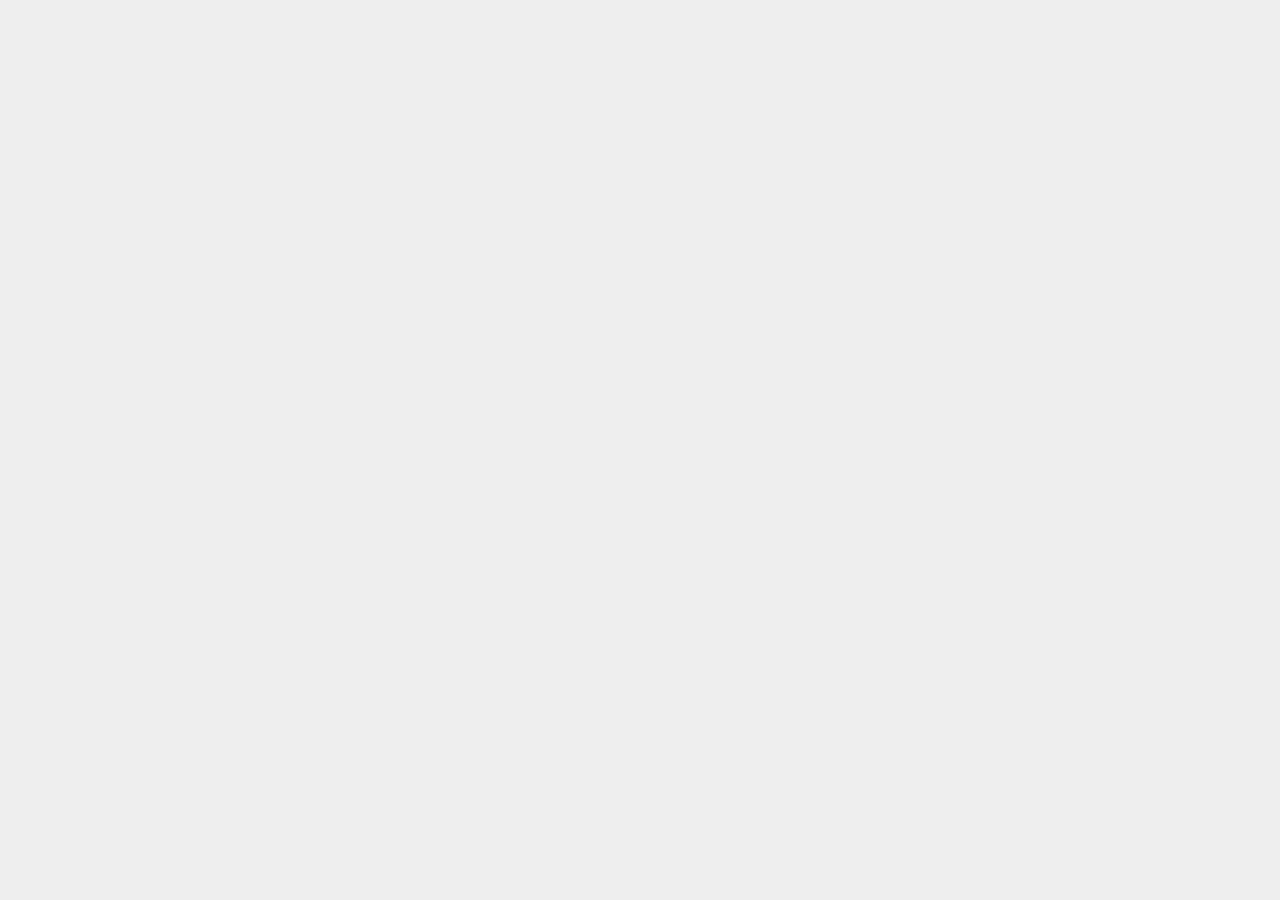
==== index.html @ d08f0380 "initial commit" ====
<!DOCTYPE html>
<html lang="en">
<head>

  <meta charset="UTF-8">
  <meta name="viewport" content="width=device-width, initial-scale=1.0">

  <link rel="stylesheet" href="index.css">

  <title>JSON Server</title>

</head>
<body>
  
  <section class="blogs"></section>

  <script src="js/index.js"></script>

</body>
</html>
---- index.css ----
@import url('https://fonts.googleapis.com/css2?family=Roboto:wght@300;400;500;700&display=swap');

/* base styles */
body {
  background: #eee;
  font-family: 'Roboto';
  color: #444;
  max-width: 960px;
  margin: 100px auto;
  padding: 10px;
}
nav {
  display: flex;
  justify-content: space-between;
}
nav h1 {
  margin: 0;
}
nav a {
  color: white;
  text-decoration: none;
  background: #36cca2;
  padding: 10px;
  border-radius: 10px;
}
form {
  max-width: 500px;
}
input, textarea {
  display: block;
  margin: 16px 0;
  padding: 6px 10px;
  width: 100%;
  border: 1px solid #ddd;
  font-family: 'Roboto';
}
textarea {
  min-height:200px;
}

/* post list */
.post {
  padding: 16px;
  background: white;
  border-radius: 10px;
  margin: 20px 0;
}
.post h2 {
  margin: 0;
}
.post p {
  margin-top: 0;
}
.post a {
  color: #36cca2;
}
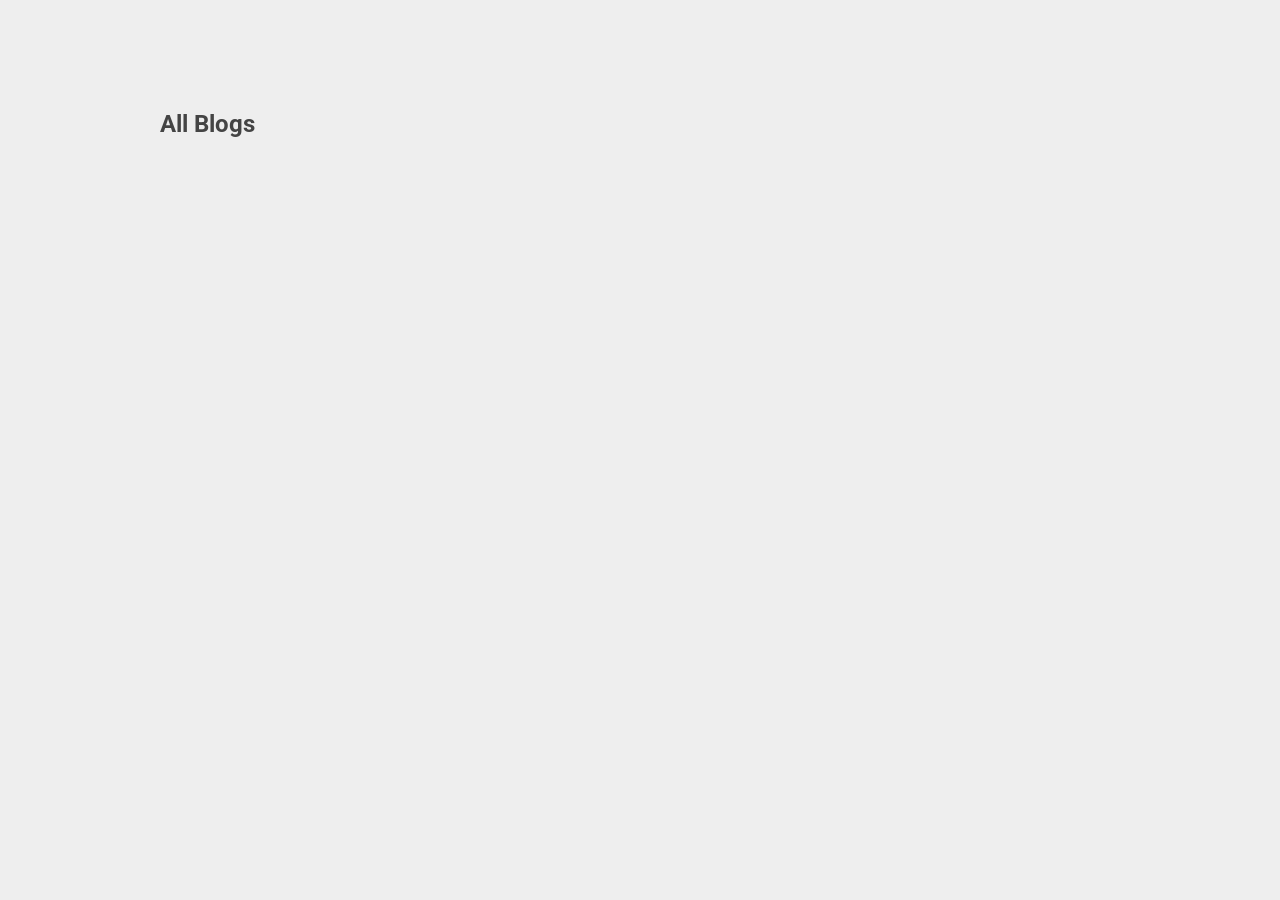
==== commit 9227f261: "Update index page" ====
--- a/index.html
+++ b/index.html
@@ -7,14 +7,18 @@
 
   <link rel="stylesheet" href="index.css">
 
-  <title>JSON Server</title>
+  <title> AGO SOO McAGO JSON Server</title>
 
 </head>
 <body>
+
+  <nav>
+    <h1> All Blogs </h1>
+  </nav>
   
   <section class="blogs"></section>
 
   <script src="js/index.js"></script>
 
 </body>
-</html>+</html>
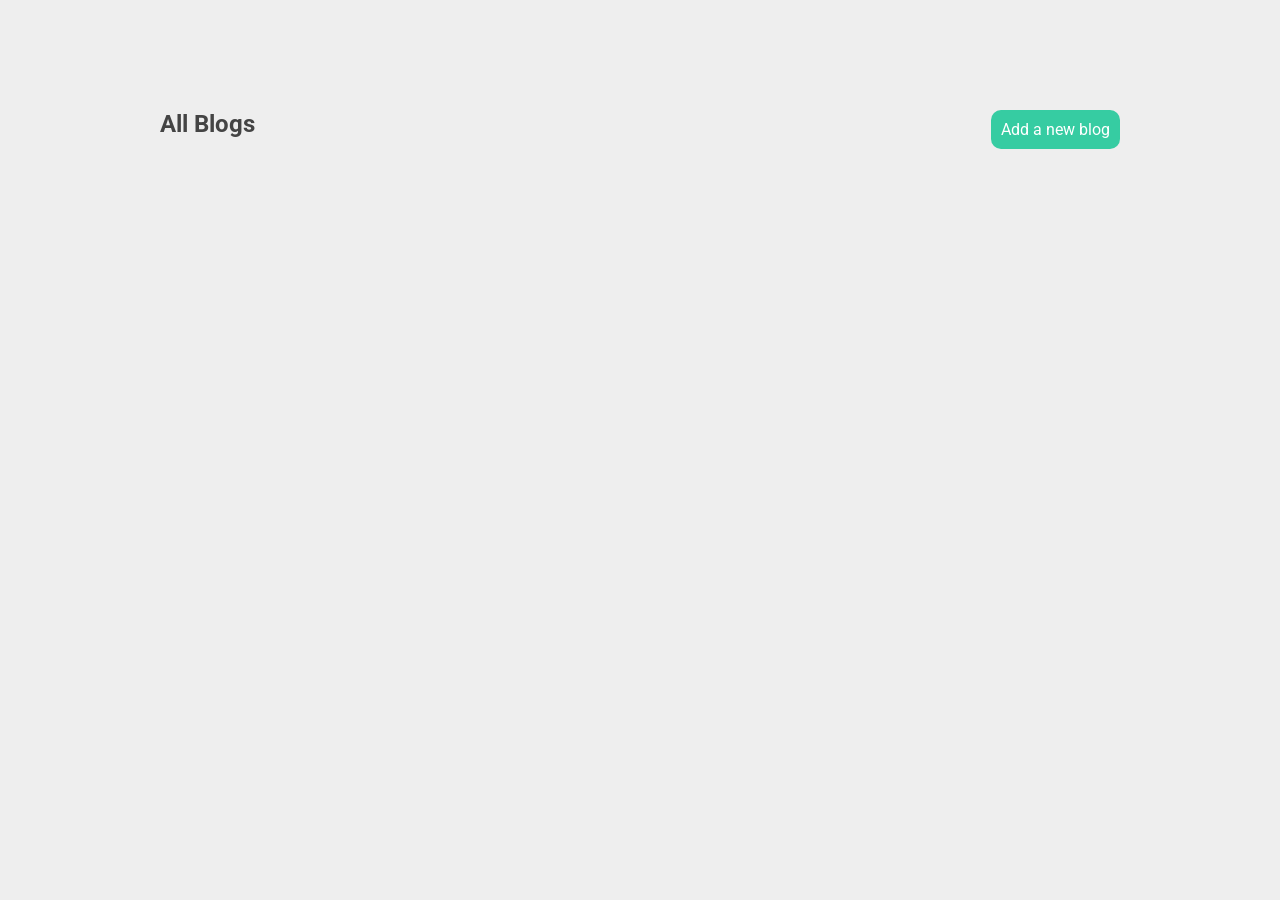
==== commit d9a3fece: "adding post" ====
--- a/index.html
+++ b/index.html
@@ -14,6 +14,7 @@
 
   <nav>
     <h1> All Blogs </h1>
+    <a href="/create.html"> Add a new blog </a>
   </nav>
   
   <section class="blogs"></section>
@@ -21,4 +22,4 @@
   <script src="js/index.js"></script>
 
 </body>
-</html>
+</html>
